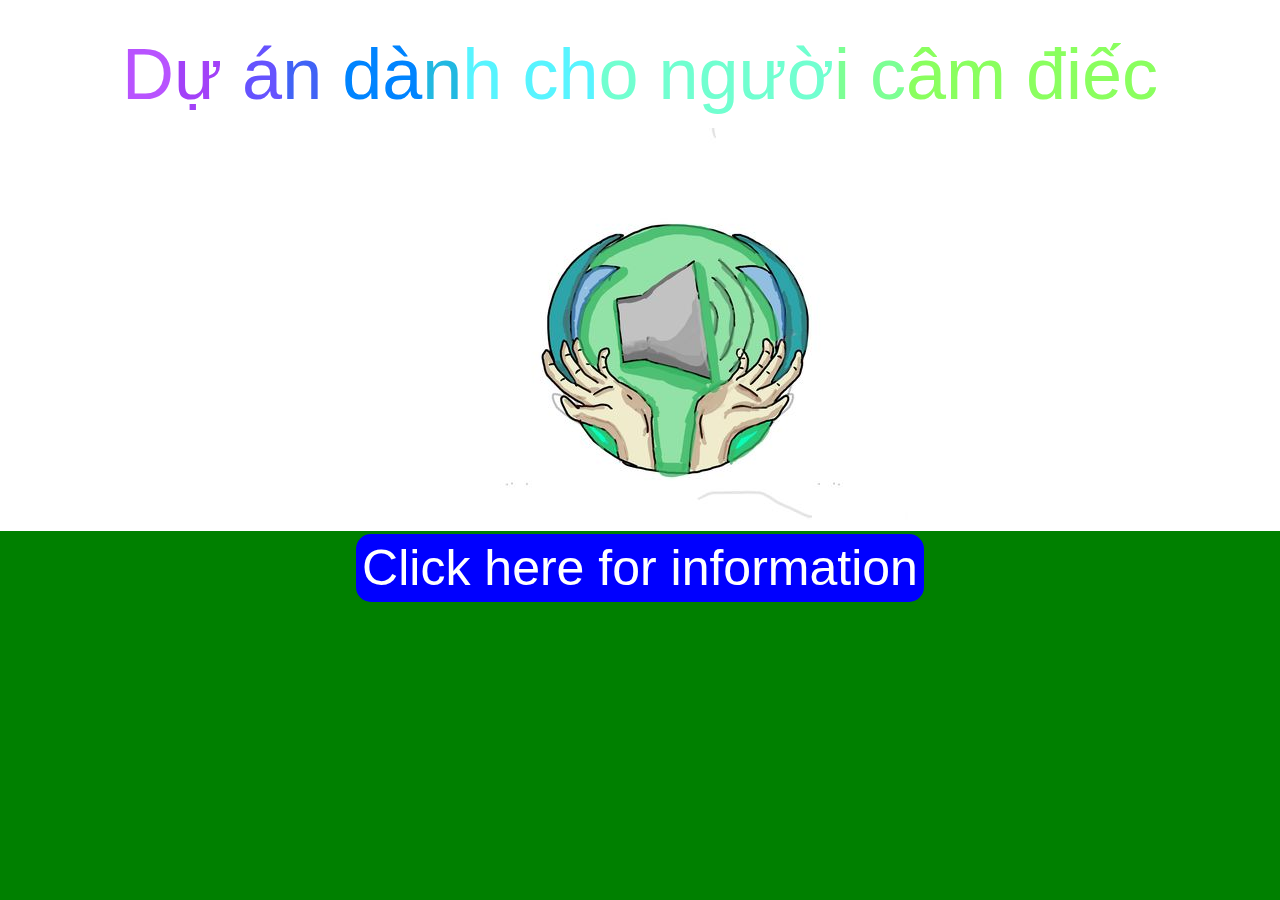
==== index.html @ f89c1258 "Update index.html" ====
<!DOCTYPE html>

<head>
    <title>Dự án web hỗ trợ người câm điếc</title>
    <meta charset="utf-8">
    <meta name="viewport" content="width=device-width, initial-scale=1">
    <link rel="stylesheet" href="https://maxcdn.bootstrapcdn.com/bootstrap/4.5.2/css/bootstrap.min.css">
    <link rel="shortcut icon" type="image/x-icon" href="Quan-Quang-Phuoc-8A13/favicon.ico">
    <style>
        body {
            background-color: green;
        }
        
        a:hover,
        a.active:hover {
            background-color: red;
            color: white;
            font-style: bold;
        }
        
        header {
            width: 100vw;
            height: fit-content;
            background-color: white;
            float: left;
            display: block;
        }
        
        footer {
            color: white;
        }
        
        .rainbow-text {
            width: 100vw;
            text-align: center;
            font-size: 8vh;
            color: blue;
            display: inline-block;
            margin-top: 20px;
        }
        
        .rainbow-text .block-line > span {
            display: inline-block;
        }
        
        a {
            background-color: blue;
            color: white;
            font-size: 50px;
            width: 50vw;
            padding: 6px;
            margin: 23vw;
            margin-bottom: 8vh;
            border-radius: 15px;
        }
        
        @media (max-width: 768px) {
            a {
                margin: 0;
                padding: 0;
                font-size: 35px;
                width: fit-content;
            }
            
            .rainbow-text {
                font-size: 35px;
            }
            
            img {
                width: 100vw;
            }
        }
        
        @media (max-width: 400px) {
            a {
                margin: 0;
                padding: 0;
                font-size: 28.4px;
                width: fit-content;
            }
            
            .rainbow-text {
                font-size: 15px;
            }
        }
    </style>
</head>

<body>
    <header>
        <div class="rainbow-text" style="text-align: center;">
	        <span class="block-line"><span><span style="color:#B853FF;">D</span><span style="color:#A241F8;">ự&nbsp;</span></span><span><span style="color:#6653FF;">á</span><span style="color:#4163F6;">n&nbsp;</span></span><span><span style="color:#0084ff;">d</span><span style="color:#0084ff;">à</span><span style="color:#22b8e1;">n</span><span style="color:#58f4ff;">h&nbsp;</span></span><span><span style="color:#58f4ff;">c</span><span style="color:#58f4ff;">h</span><span style="color:#71ffd0;">o&nbsp;</span></span><span><span style="color:#71ffd0;">n</span><span style="color:#71ffd0;">g</span><span style="color:#71ffd0;">ư</span><span style="color:#71ffd0;">ờ</span><span style="color:#7cff94;">i&nbsp;</span></span><span><span style="color:#7cff94;">c</span><span style="color:#8aff5f;">â</span><span style="color:#8aff5f;">m&nbsp;</span></span><span><span style="color:#8aff5f;">đ</span><span style="color:#8aff5f;">i</span><span style="color:#8aff5f;">ế</span><span style="color:#8aff5f;">c</span></span></span>
        </div>
        <div style="text-align: center;">
            <img src="Logo.jpg" alt="Pic">
        </div>
        <!--Ảnh-->
    </header>
    <main>
        <div style="text-align: center;">
            <a href="Home.html">Click here for information</a>
        </div>
    </main>
</body>

</html>
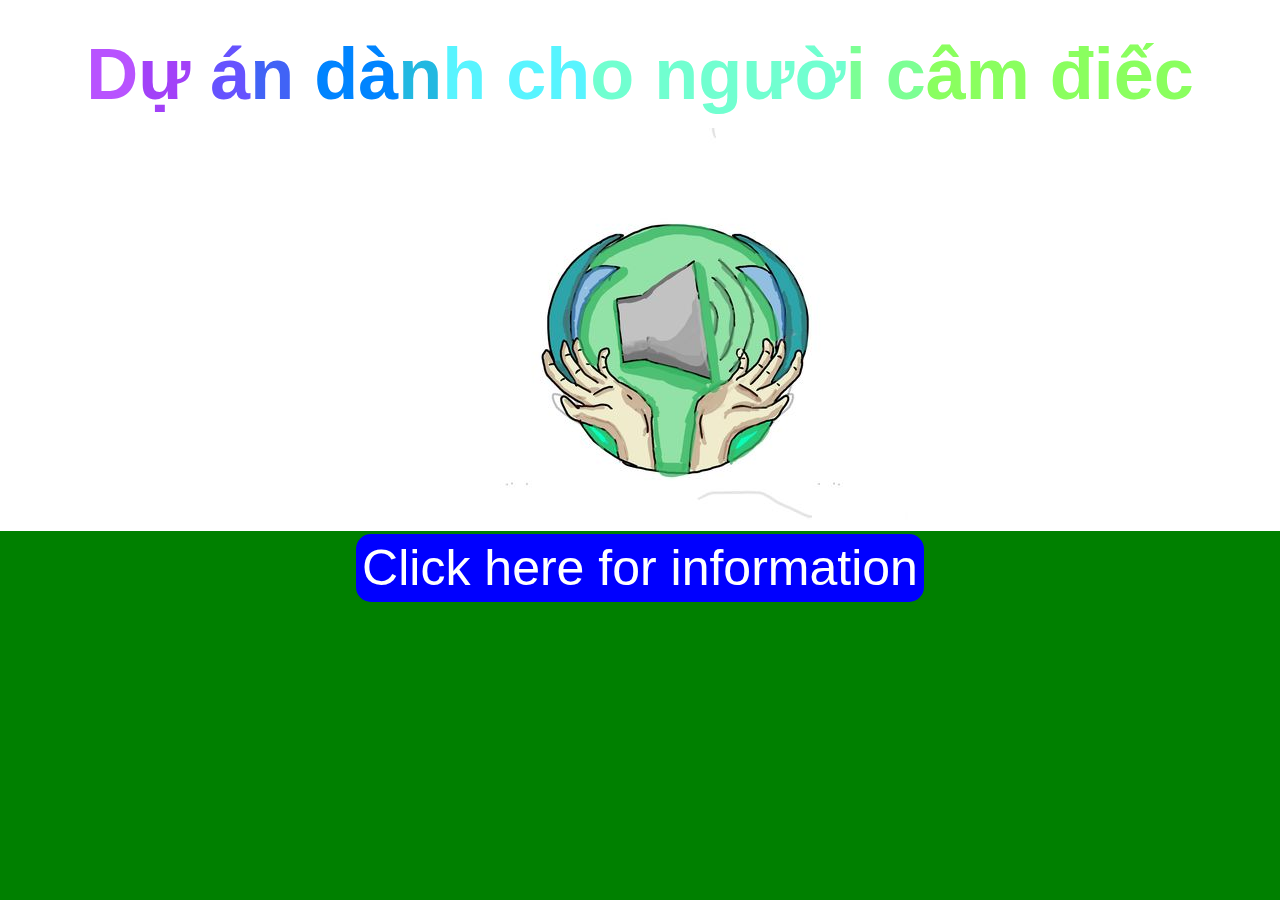
==== commit 59e9fa44: "Update index.html" ====
--- a/index.html
+++ b/index.html
@@ -32,7 +32,7 @@
         
         .rainbow-text {
             width: 100vw;
-            text-align: center;
+            font-weight: bold;
             font-size: 8vh;
             color: blue;
             display: inline-block;
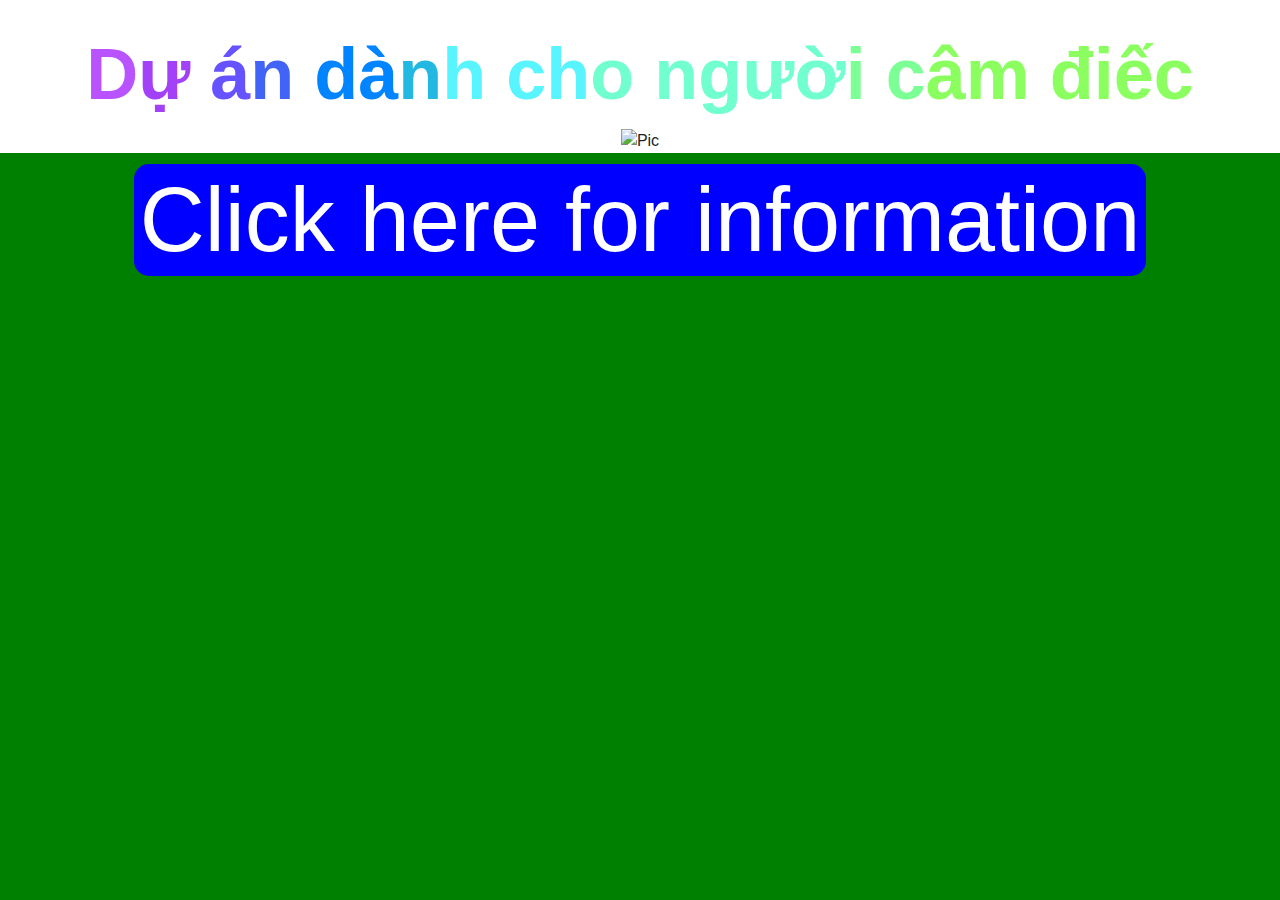
==== commit 3b5835e5: "Update index.html" ====
--- a/index.html
+++ b/index.html
@@ -46,22 +46,14 @@
         a {
             background-color: blue;
             color: white;
-            font-size: 50px;
-            width: 50vw;
+            font-size: 10vh;
+            width: fit-content;
             padding: 6px;
-            margin: 23vw;
             margin-bottom: 8vh;
             border-radius: 15px;
         }
         
         @media (max-width: 768px) {
-            a {
-                margin: 0;
-                padding: 0;
-                font-size: 35px;
-                width: fit-content;
-            }
-            
             .rainbow-text {
                 font-size: 35px;
             }
@@ -72,13 +64,6 @@
         }
         
         @media (max-width: 400px) {
-            a {
-                margin: 0;
-                padding: 0;
-                font-size: 28.4px;
-                width: fit-content;
-            }
-            
             .rainbow-text {
                 font-size: 15px;
             }
@@ -92,7 +77,7 @@
 	        <span class="block-line"><span><span style="color:#B853FF;">D</span><span style="color:#A241F8;">ự&nbsp;</span></span><span><span style="color:#6653FF;">á</span><span style="color:#4163F6;">n&nbsp;</span></span><span><span style="color:#0084ff;">d</span><span style="color:#0084ff;">à</span><span style="color:#22b8e1;">n</span><span style="color:#58f4ff;">h&nbsp;</span></span><span><span style="color:#58f4ff;">c</span><span style="color:#58f4ff;">h</span><span style="color:#71ffd0;">o&nbsp;</span></span><span><span style="color:#71ffd0;">n</span><span style="color:#71ffd0;">g</span><span style="color:#71ffd0;">ư</span><span style="color:#71ffd0;">ờ</span><span style="color:#7cff94;">i&nbsp;</span></span><span><span style="color:#7cff94;">c</span><span style="color:#8aff5f;">â</span><span style="color:#8aff5f;">m&nbsp;</span></span><span><span style="color:#8aff5f;">đ</span><span style="color:#8aff5f;">i</span><span style="color:#8aff5f;">ế</span><span style="color:#8aff5f;">c</span></span></span>
         </div>
         <div style="text-align: center;">
-            <img src="Logo.jpg" alt="Pic">
+            <img src="https://scontent.fsgn13-2.fna.fbcdn.net/v/t1.15752-9/281105866_1022352241742005_280961961413837995_n.png?stp=dst-png_p403x403&_nc_cat=106&ccb=1-7&_nc_sid=aee45a&_nc_ohc=lsQhP14fJDkAX9SLwnj&_nc_ad=z-m&_nc_cid=0&_nc_ht=scontent.fsgn13-2.fna&oh=03_AVKBacuaEeBDupFk8xOrkv8AsnQtkHuMTrPxGugg3quAmg&oe=62BC1604" alt="Pic">
         </div>
         <!--Ảnh-->
     </header>
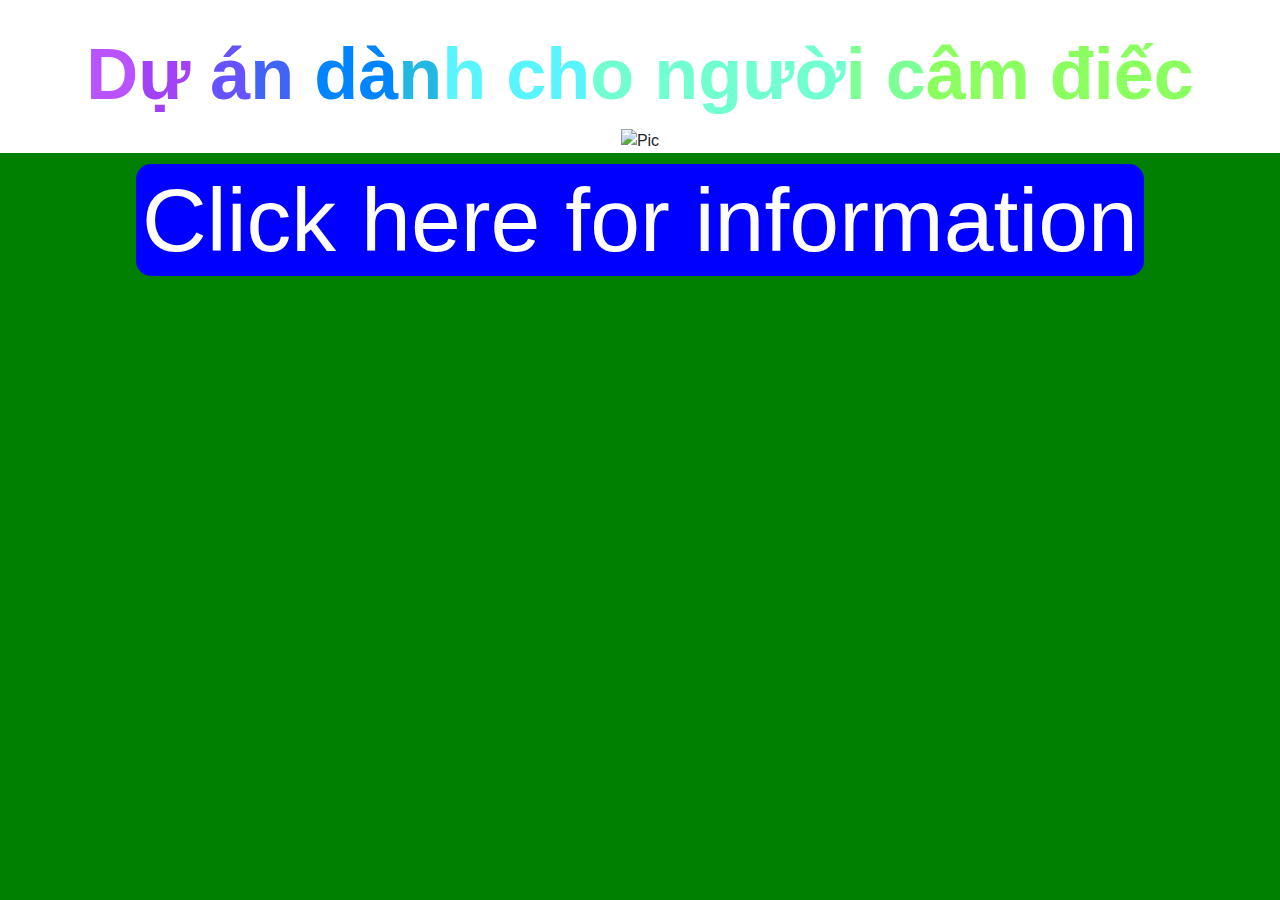
==== commit 2a31ca9d: "Update index.html" ====
--- a/index.html
+++ b/index.html
@@ -46,7 +46,7 @@
         a {
             background-color: blue;
             color: white;
-            font-size: 10vh;
+            font-size: 7vw;
             width: fit-content;
             padding: 6px;
             margin-bottom: 8vh;
@@ -54,18 +54,8 @@
         }
         
         @media (max-width: 768px) {
-            .rainbow-text {
-                font-size: 35px;
-            }
-            
             img {
                 width: 100vw;
-            }
-        }
-        
-        @media (max-width: 400px) {
-            .rainbow-text {
-                font-size: 15px;
             }
         }
     </style>
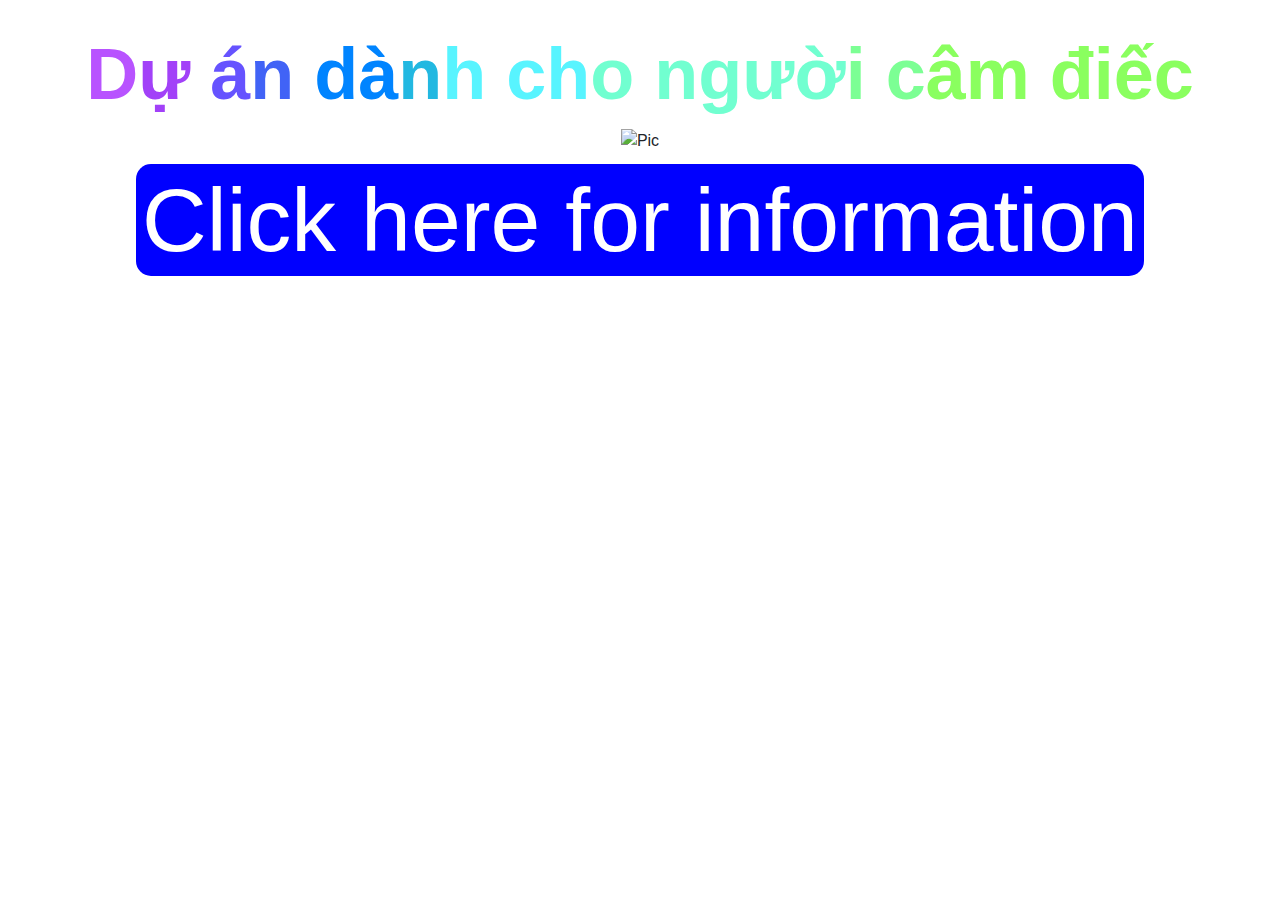
==== commit 923542f8: "Update index.html" ====
--- a/index.html
+++ b/index.html
@@ -8,7 +8,7 @@
     <link rel="shortcut icon" type="image/x-icon" href="Quan-Quang-Phuoc-8A13/favicon.ico">
     <style>
         body {
-            background-color: green;
+            background-color: white;
         }
         
         a:hover,
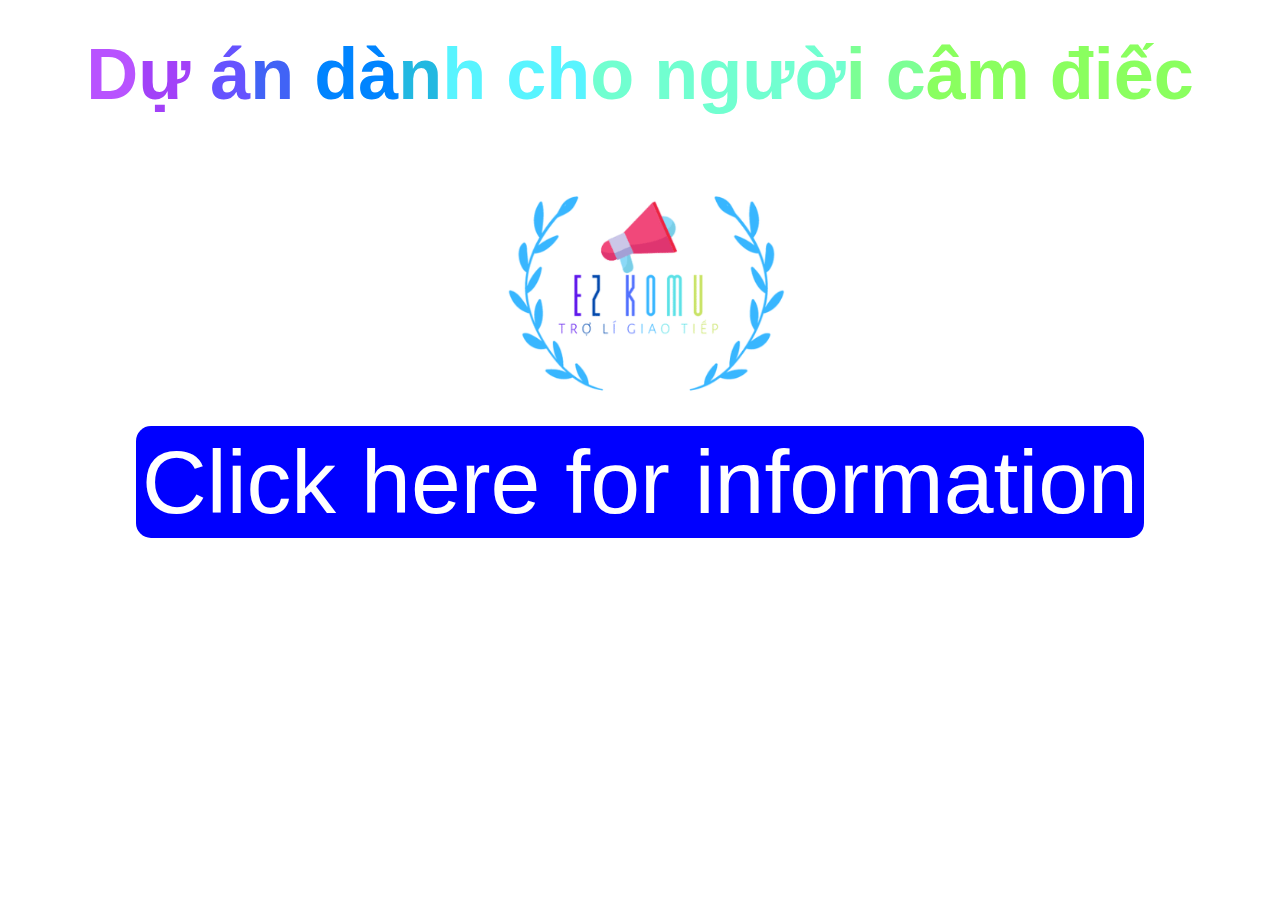
==== commit 802cebd0: "Update index.html" ====
--- a/index.html
+++ b/index.html
@@ -67,7 +67,7 @@
 	        <span class="block-line"><span><span style="color:#B853FF;">D</span><span style="color:#A241F8;">ự&nbsp;</span></span><span><span style="color:#6653FF;">á</span><span style="color:#4163F6;">n&nbsp;</span></span><span><span style="color:#0084ff;">d</span><span style="color:#0084ff;">à</span><span style="color:#22b8e1;">n</span><span style="color:#58f4ff;">h&nbsp;</span></span><span><span style="color:#58f4ff;">c</span><span style="color:#58f4ff;">h</span><span style="color:#71ffd0;">o&nbsp;</span></span><span><span style="color:#71ffd0;">n</span><span style="color:#71ffd0;">g</span><span style="color:#71ffd0;">ư</span><span style="color:#71ffd0;">ờ</span><span style="color:#7cff94;">i&nbsp;</span></span><span><span style="color:#7cff94;">c</span><span style="color:#8aff5f;">â</span><span style="color:#8aff5f;">m&nbsp;</span></span><span><span style="color:#8aff5f;">đ</span><span style="color:#8aff5f;">i</span><span style="color:#8aff5f;">ế</span><span style="color:#8aff5f;">c</span></span></span>
         </div>
         <div style="text-align: center;">
-            <img src="https://scontent.fsgn13-2.fna.fbcdn.net/v/t1.15752-9/281105866_1022352241742005_280961961413837995_n.png?stp=dst-png_p403x403&_nc_cat=106&ccb=1-7&_nc_sid=aee45a&_nc_ohc=lsQhP14fJDkAX9SLwnj&_nc_ad=z-m&_nc_cid=0&_nc_ht=scontent.fsgn13-2.fna&oh=03_AVKBacuaEeBDupFk8xOrkv8AsnQtkHuMTrPxGugg3quAmg&oe=62BC1604" alt="Pic">
+            <img src="327996179_2364792900366441_3016801233826650729_n.png" alt="Pic">
         </div>
         <!--Ảnh-->
     </header>
